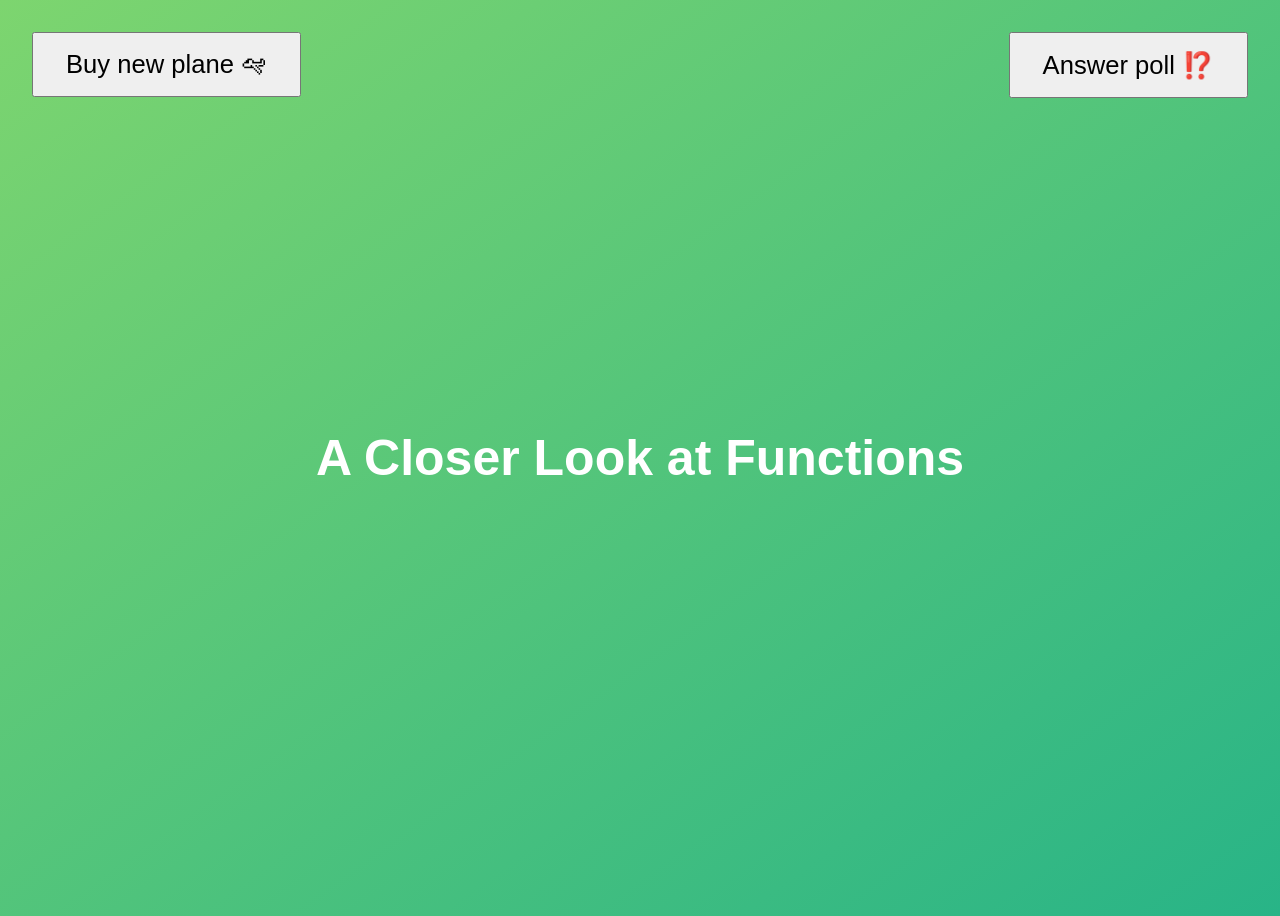
==== 10-Functions/starter/index.html @ 4233b455 "reset to new remote halve way through the project" ====
<!DOCTYPE html>
<html lang="en">
  <head>
    <meta charset="UTF-8" />
    <meta name="viewport" content="width=device-width, initial-scale=1.0" />
    <meta http-equiv="X-UA-Compatible" content="ie=edge" />
    <title>A Closer Look at Functions</title>
    <style>
      body {
        height: 100vh;
        display: flex;
        align-items: center;
        background: linear-gradient(to top left, #28b487, #7dd56f);
      }
      h1 {
        font-family: sans-serif;
        font-size: 50px;
        line-height: 1.3;
        width: 100%;
        padding: 30px;
        text-align: center;
        color: white;
      }
      .buy,
      .poll {
        font-size: 1.6rem;
        padding: 1rem 2rem;
        position: absolute;
        top: 2rem;
      }
      .buy {
        left: 2rem;
      }
      .poll {
        right: 2rem;
      }
    </style>
  </head>
  <body>
    <h1>A Closer Look at Functions</h1>
    <button class="buy">Buy new plane 🛩</button>
    <button class="poll">Answer poll ⁉️</button>
    <script src="script.js"></script>
  </body>
</html>
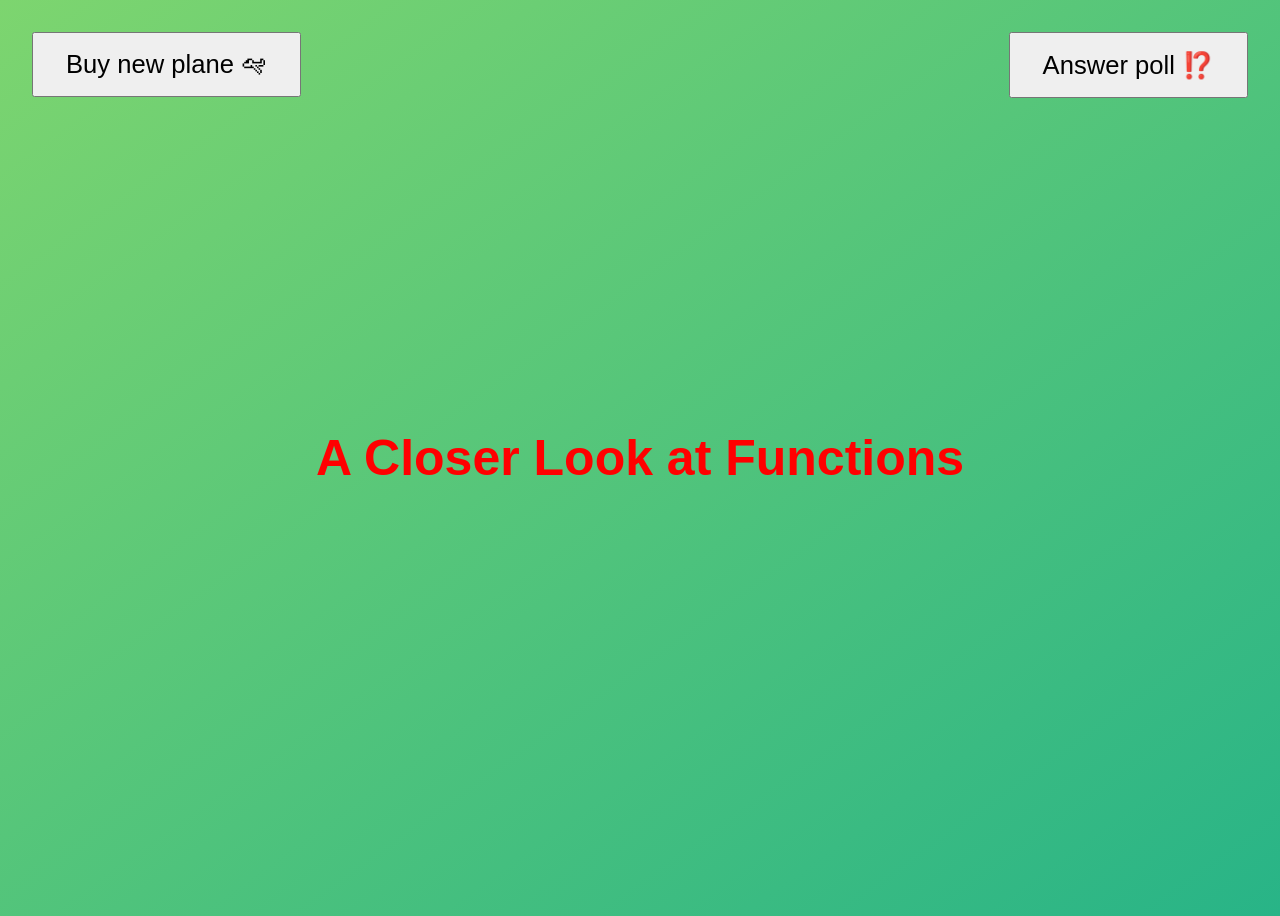
==== commit afd33373: "coding challeng 2" ====
--- a/10-Functions/starter/index.html
+++ b/10-Functions/starter/index.html
@@ -40,6 +40,11 @@
     <h1>A Closer Look at Functions</h1>
     <button class="buy">Buy new plane 🛩</button>
     <button class="poll">Answer poll ⁉️</button>
-    <script src="script.js"></script>
+    <!-- <script src="script.js"></script> -->
+    <!-- <script src="challenge1.js"></script> -->
+    <script src="challenge2.js"></script>
+
+    <script src="challenge1Answers.js"></script>
+
   </body>
 </html>
